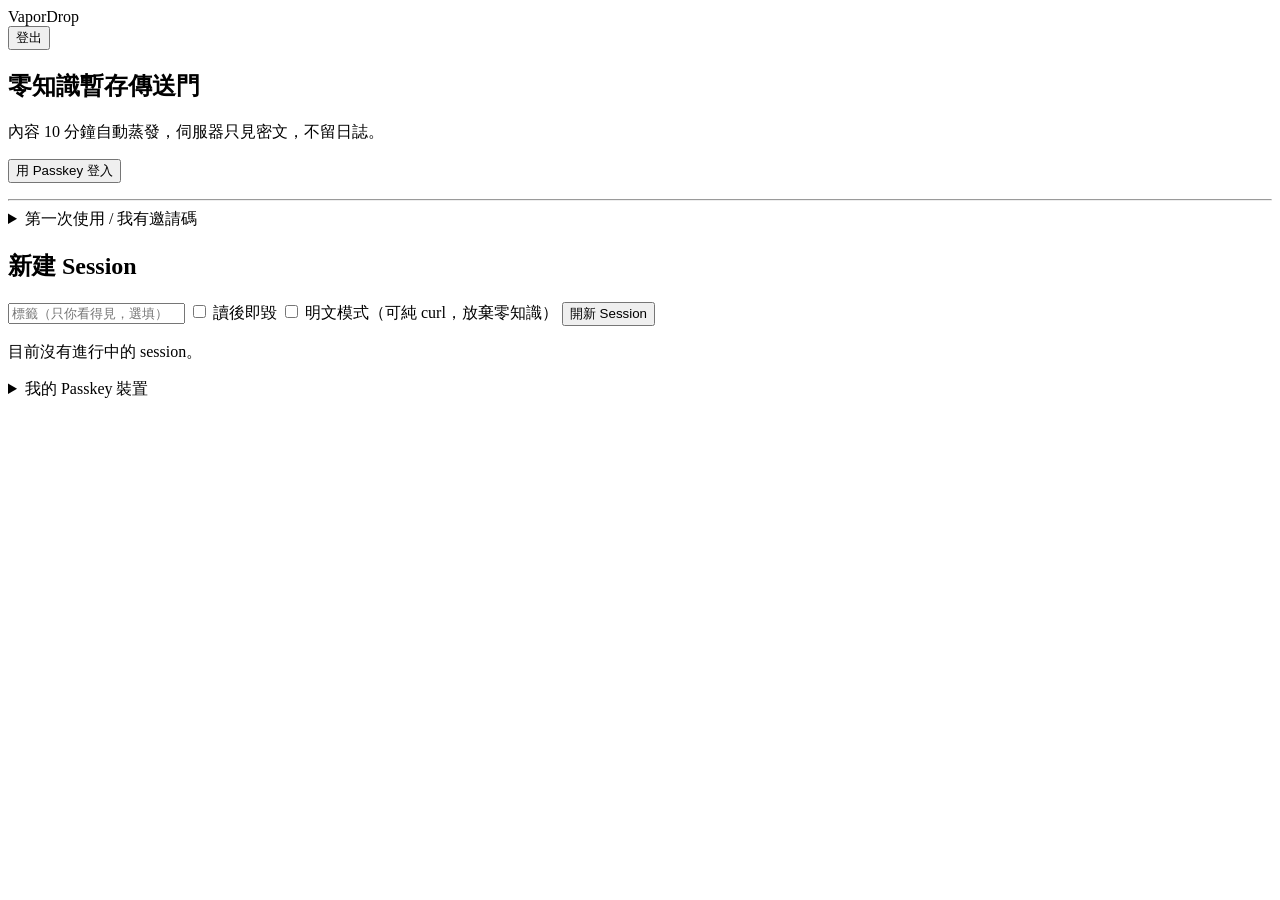
==== app/static/index.html @ 6abc68c6 "feat: VaporDrop 完整實作（Passkey 登入、零知識加密、10 分鐘蒸發、無日誌部署） - app/: FastAPI 後端（WebAuthn 認證、內容 session、一次性 t" ====
<!DOCTYPE html>
<html lang="zh-Hant">
<head>
<meta charset="utf-8">
<meta name="viewport" content="width=device-width, initial-scale=1">
<meta name="robots" content="noindex, nofollow">
<meta name="referrer" content="no-referrer">
<title>VaporDrop</title>
<link rel="stylesheet" href="/static/css/style.css">
</head>
<body>
<header class="bar">
  <div class="brand">Vapor<span>Drop</span></div>
  <div class="bar-right">
    <span id="idle" class="pill hidden" title="閒置逾時倒數"></span>
    <span id="who" class="pill hidden"></span>
    <button id="btn-logout" class="btn ghost hidden">登出</button>
  </div>
</header>

<main>
  <!-- 未登入 -->
  <section id="view-auth" class="hidden">
    <div class="card center">
      <h1>零知識暫存傳送門</h1>
      <p class="muted">內容 10 分鐘自動蒸發，伺服器只見密文，不留日誌。</p>
      <button id="btn-login" class="btn primary big">用 Passkey 登入</button>
      <p id="auth-msg" class="msg"></p>
      <hr>
      <details id="reg-block">
        <summary>第一次使用 / 我有邀請碼</summary>
        <label>Handle
          <input id="reg-handle" type="text" autocomplete="username webauthn"
                 placeholder="3-32 個字母、數字、. _ -" maxlength="32">
        </label>
        <label id="reg-invite-row">邀請碼
          <input id="reg-invite" type="text" placeholder="由管理員產生" autocomplete="off">
        </label>
        <label>裝置名稱（選填）
          <input id="reg-label" type="text" placeholder="MacBook Pro" maxlength="60">
        </label>
        <button id="btn-register" class="btn">註冊 Passkey</button>
      </details>
    </div>
  </section>

  <!-- 已登入 -->
  <section id="view-app" class="hidden">
    <div class="card">
      <div class="row between">
        <h2>新建 Session</h2>
        <span class="muted small" id="limits"></span>
      </div>
      <div class="row wrap">
        <input id="new-label" type="text" placeholder="標籤（只你看得見，選填）" maxlength="120">
        <label class="chk"><input id="new-burn" type="checkbox"> 讀後即毀</label>
        <label class="chk hidden" id="plain-row"><input id="new-plain" type="checkbox"> 明文模式（可純 curl，放棄零知識）</label>
        <button id="btn-new" class="btn primary">開新 Session</button>
      </div>
      <p id="app-msg" class="msg"></p>
    </div>

    <div id="sessions"></div>
    <p id="empty" class="muted center">目前沒有進行中的 session。</p>

    <div class="card">
      <details>
        <summary>我的 Passkey 裝置</summary>
        <div id="creds"></div>
        <button id="btn-add-cred" class="btn ghost">新增這台裝置</button>
      </details>
    </div>
  </section>
</main>

<template id="tpl-session">
  <div class="card session">
    <div class="row between">
      <div>
        <span class="cid mono"></span>
        <span class="tag burn hidden">讀後即毀</span>
        <span class="tag plain hidden">明文</span>
        <span class="label muted"></span>
      </div>
      <div class="row">
        <span class="ttl pill"></span>
        <button class="btn danger small act-destroy">立即銷毀</button>
      </div>
    </div>
    <div class="bar-thin"><div class="bar-fill"></div></div>

    <div class="row wrap uploader">
      <textarea class="in-text" rows="3" placeholder="貼上文字，加密後上傳"></textarea>
      <div class="col">
        <button class="btn act-add-text">加入文字</button>
        <label class="btn ghost file-label">選擇檔案<input type="file" class="in-file" multiple hidden></label>
      </div>
    </div>

    <ul class="items"></ul>

    <div class="row wrap share">
      <button class="btn act-token">產生取用連結</button>
      <label class="chk">次數 <input class="in-uses" type="number" min="1" max="20" value="1"></label>
    </div>
    <div class="out hidden">
      <label>分享連結（含解密金鑰，僅在 fragment，不會送到伺服器）
        <textarea class="out-link mono" rows="2" readonly></textarea>
      </label>
      <label>給 VM / AI Agent 的指令
        <textarea class="out-curl mono" rows="6" readonly></textarea>
      </label>
      <button class="btn ghost small act-copy-link">複製連結</button>
      <button class="btn ghost small act-copy-curl">複製指令</button>
    </div>
  </div>
</template>

<script type="module" src="/static/js/app.js"></script>
</body>
</html>
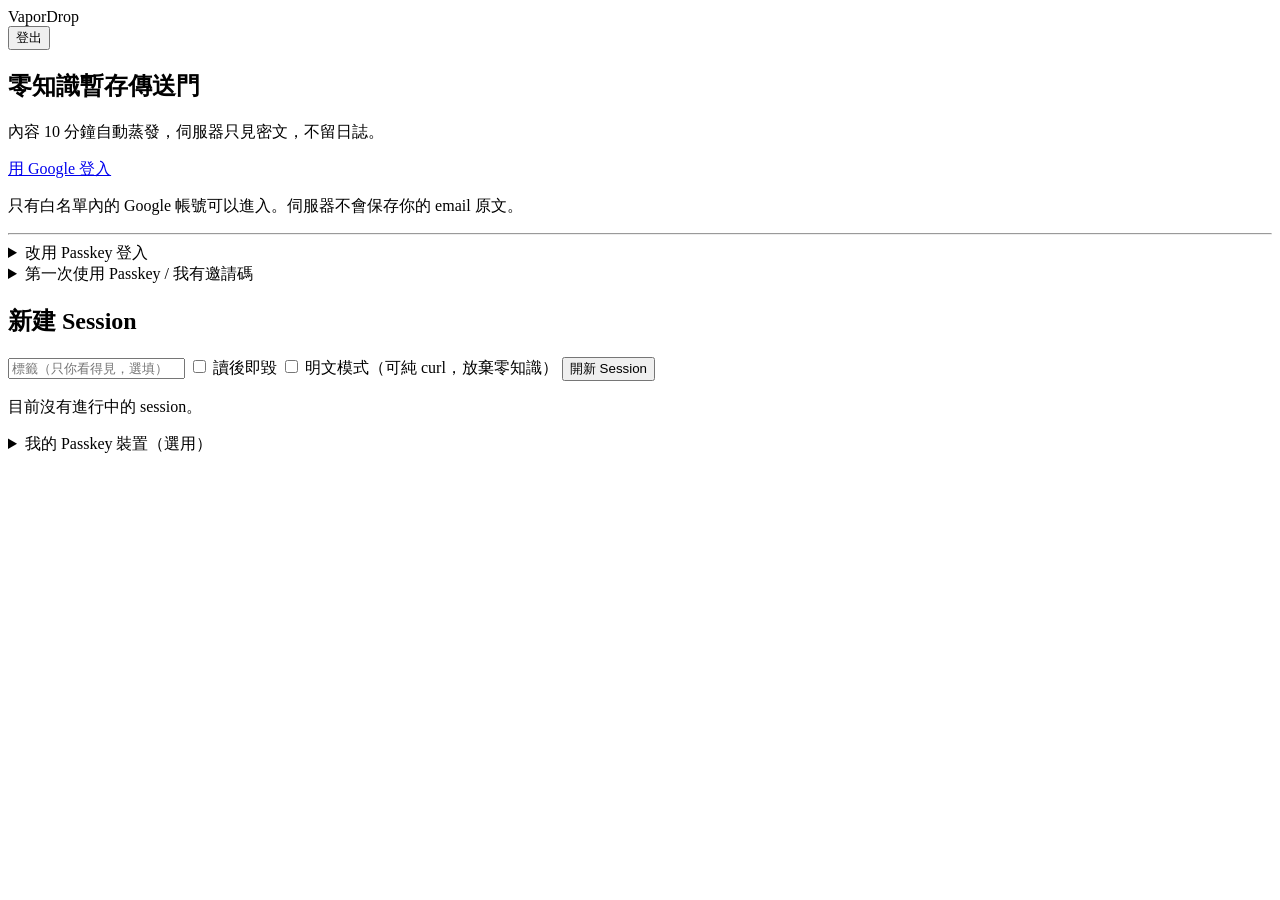
==== commit b55d36a0: "feat: 改以 Google 登入為主要認證方式（OIDC Authorization Code + PKCE） Passkey 需要生物認證、換裝置麻煩，改為選用備援路徑。  登入 - 新增 ap" ====
--- a/app/static/index.html
+++ b/app/static/index.html
@@ -24,11 +24,19 @@
     <div class="card center">
       <h1>零知識暫存傳送門</h1>
       <p class="muted">內容 10 分鐘自動蒸發，伺服器只見密文，不留日誌。</p>
-      <button id="btn-login" class="btn primary big">用 Passkey 登入</button>
+      <a id="btn-google" class="btn primary big hidden" href="/auth/google/start">用 Google 登入</a>
       <p id="auth-msg" class="msg"></p>
+      <p id="google-hint" class="muted small hidden">
+        只有白名單內的 Google 帳號可以進入。伺服器不會保存你的 email 原文。
+      </p>
       <hr>
+      <details id="pk-block">
+        <summary>改用 Passkey 登入</summary>
+        <p class="muted small">適合不想使用 Google 帳號、或需要抗釣魚保證的場合。</p>
+        <button id="btn-login" class="btn">用 Passkey 登入</button>
+      </details>
       <details id="reg-block">
-        <summary>第一次使用 / 我有邀請碼</summary>
+        <summary>第一次使用 Passkey / 我有邀請碼</summary>
         <label>Handle
           <input id="reg-handle" type="text" autocomplete="username webauthn"
                  placeholder="3-32 個字母、數字、. _ -" maxlength="32">
@@ -65,7 +73,7 @@
 
     <div class="card">
       <details>
-        <summary>我的 Passkey 裝置</summary>
+        <summary>我的 Passkey 裝置（選用）</summary>
         <div id="creds"></div>
         <button id="btn-add-cred" class="btn ghost">新增這台裝置</button>
       </details>
